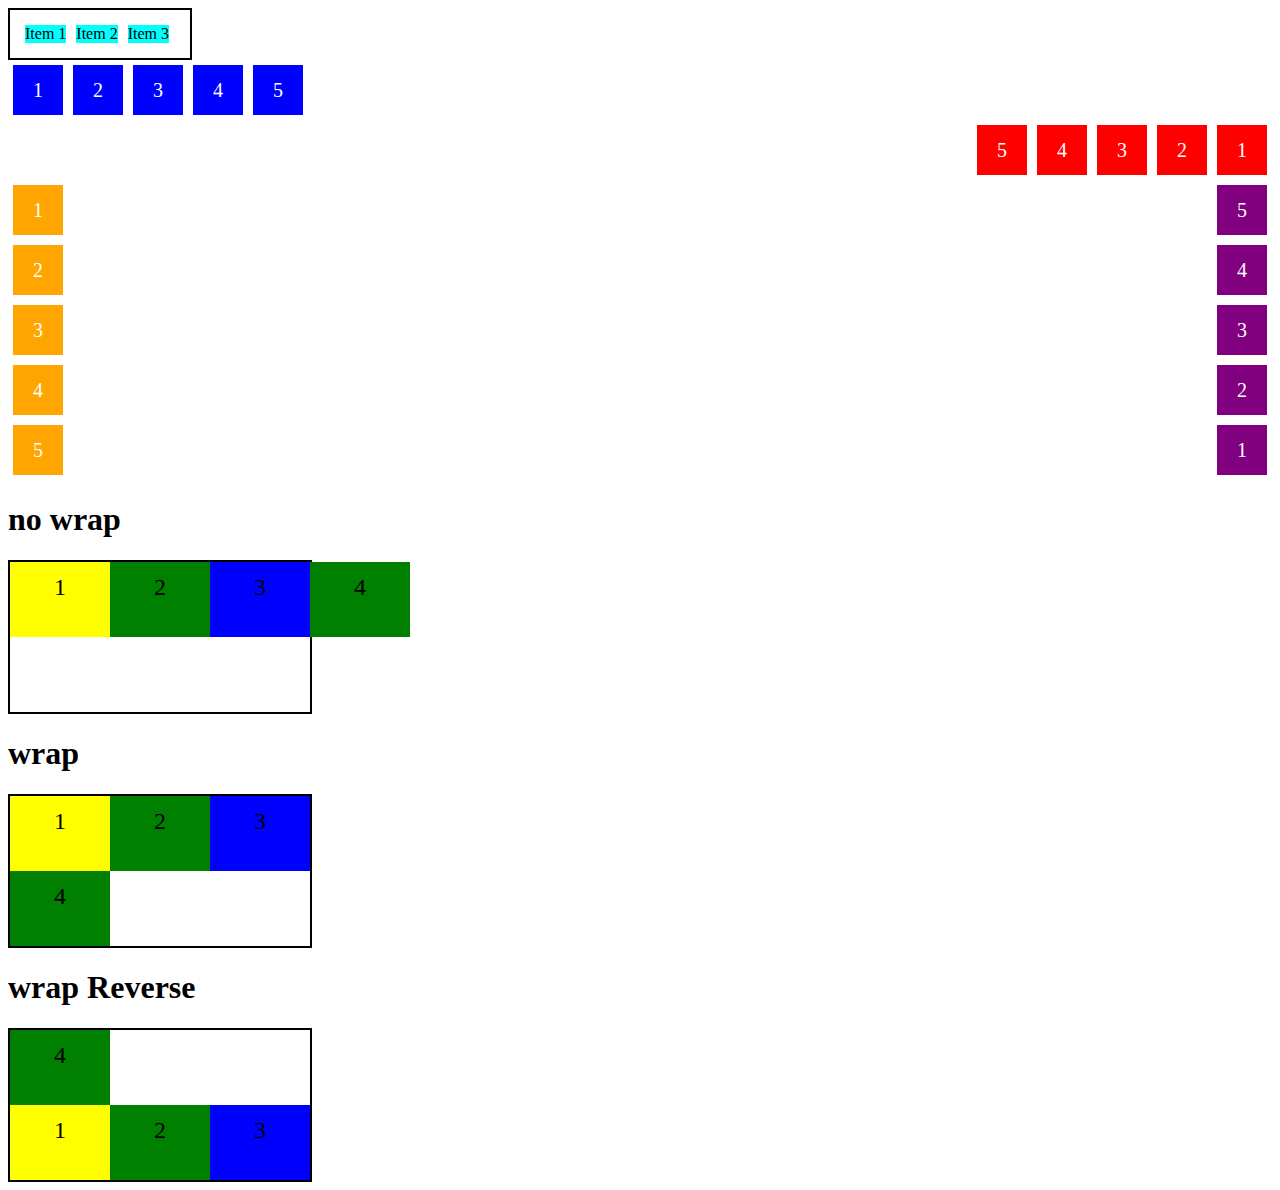
==== Posicionando elementos com Flexbox em CSS/index.html @ 35864ae7 "commit" ====
<!DOCTYPE html>
<html lang="en">
<head>
  <meta charset="UTF-8">
  <meta http-equiv="X-UA-Compatible" content="IE=edge">
  <meta name="viewport" content="width=device-width, initial-scale=1.0">
  <title>Fundamentos - Display flex</title>
  <!--================Diaplayflex================-->
  <style>
    .flex{
      max-width: 160px;
      padding: 10px;
      border: 2px solid black;
      display: flex;
    }

    .item{
      background-color: aqua;
      margin: 5px;
    }

  /*================flexDirection================*/

    .flex-container{
      margin: 0;
      padding: 0;
      display: flex;
      list-style: none;
    }

    .flex-item{
      background: blue;
      height: 50px;
      width: 50px;
      line-height: 50px;
      font-size: 20px;
      color: white;
      text-align: center;
      margin: 5px;
    }

    .row{
      flex-direction: row;
    }

    .row-reverse{
      flex-direction: row-reverse;
    }

    .row-reverse li{
      background-color: red;
    }

    .collumn{
      float: left;
      flex-direction: column;
    }

    .collumn li{
      background: orange;
    }

    .collumn-reverse{
      float: right;
      flex-direction: column-reverse;
    }

    .collumn-reverse li{
      background: purple;
    }

    /*-================flexwrap================*/

    .flex-container2{
      display: flex;
      height: 150px;
      border: 2px solid black;
      max-width: 300px;
      flex-direction: row;
    }

    .flex-item2{
      font-size: 24px;
      height: 50%;
      text-align: center;
      line-height: 50px;
      min-width: 100px;
    }

    .nowrap{
      flex-wrap: nowrap;
    }

    .blue{
      background-color: blue;
    }

    .green{
      background-color: green;
    }

    .yellow{
      background-color: yellow;
    }

    .wrap{
      flex-wrap: wrap;
    }

    .wrap-reverse{
      flex-wrap: wrap-reverse;
    }

  </style>
</head>

<body>
  <div style="display: flow-root;">
    <div class="flex">
      <div class="item">Item 1</div>
      <div class="item">Item 2</div>
      <div class="item">Item 3</div>
    </div><!--flex-->

    <!--================flexDirection================-->

    <ul class="flex-container row">
      <li class="flex-item">1</li>
      <li class="flex-item">2</li>
      <li class="flex-item">3</li>
      <li class="flex-item">4</li>
      <li class="flex-item">5</li>
    </ul><!--flexcontainer-->

    <ul class="flex-container row-reverse">
      <li class="flex-item">1</li>
      <li class="flex-item">2</li>
      <li class="flex-item">3</li>
      <li class="flex-item">4</li>
      <li class="flex-item">5</li>
    </ul><!--flexcontainer-->

    <ul class="flex-container collumn">
      <li class="flex-item">1</li>
      <li class="flex-item">2</li>
      <li class="flex-item">3</li>
      <li class="flex-item">4</li>
      <li class="flex-item">5</li>
    </ul><!--flexcontainer-->

    <ul class="flex-container collumn-reverse">
      <li class="flex-item">1</li>
      <li class="flex-item">2</li>
      <li class="flex-item">3</li>
      <li class="flex-item">4</li>
      <li class="flex-item">5</li>
    </ul><!--flexcontainer-->
  </div>
    <!--================flexwrap================-->

  <h1>no wrap</h1>

  <div class="flex-container2 nowrap">
    <div class="flex-item2 yellow">1</div>
    <div class="flex-item2 green">2</div>
    <div class="flex-item2 blue">3</div>
    <div class="flex-item2 green">4</div>
  </div><!--flexcontainer2-->
  
  <h1>wrap</h1>

  <div class="flex-container2 wrap">
    <div class="flex-item2 yellow">1</div>
    <div class="flex-item2 green">2</div>
    <div class="flex-item2 blue">3</div>
    <div class="flex-item2 green">4</div>
  </div><!--flexcontainer2-->
  
  <h1>wrap Reverse</h1>

  <div class="flex-container2 wrap-reverse">
    <div class="flex-item2 yellow">1</div>
    <div class="flex-item2 green">2</div>
    <div class="flex-item2 blue">3</div>
    <div class="flex-item2 green">4</div>
  </div><!--flexcontainer2-->
</body>
</html>
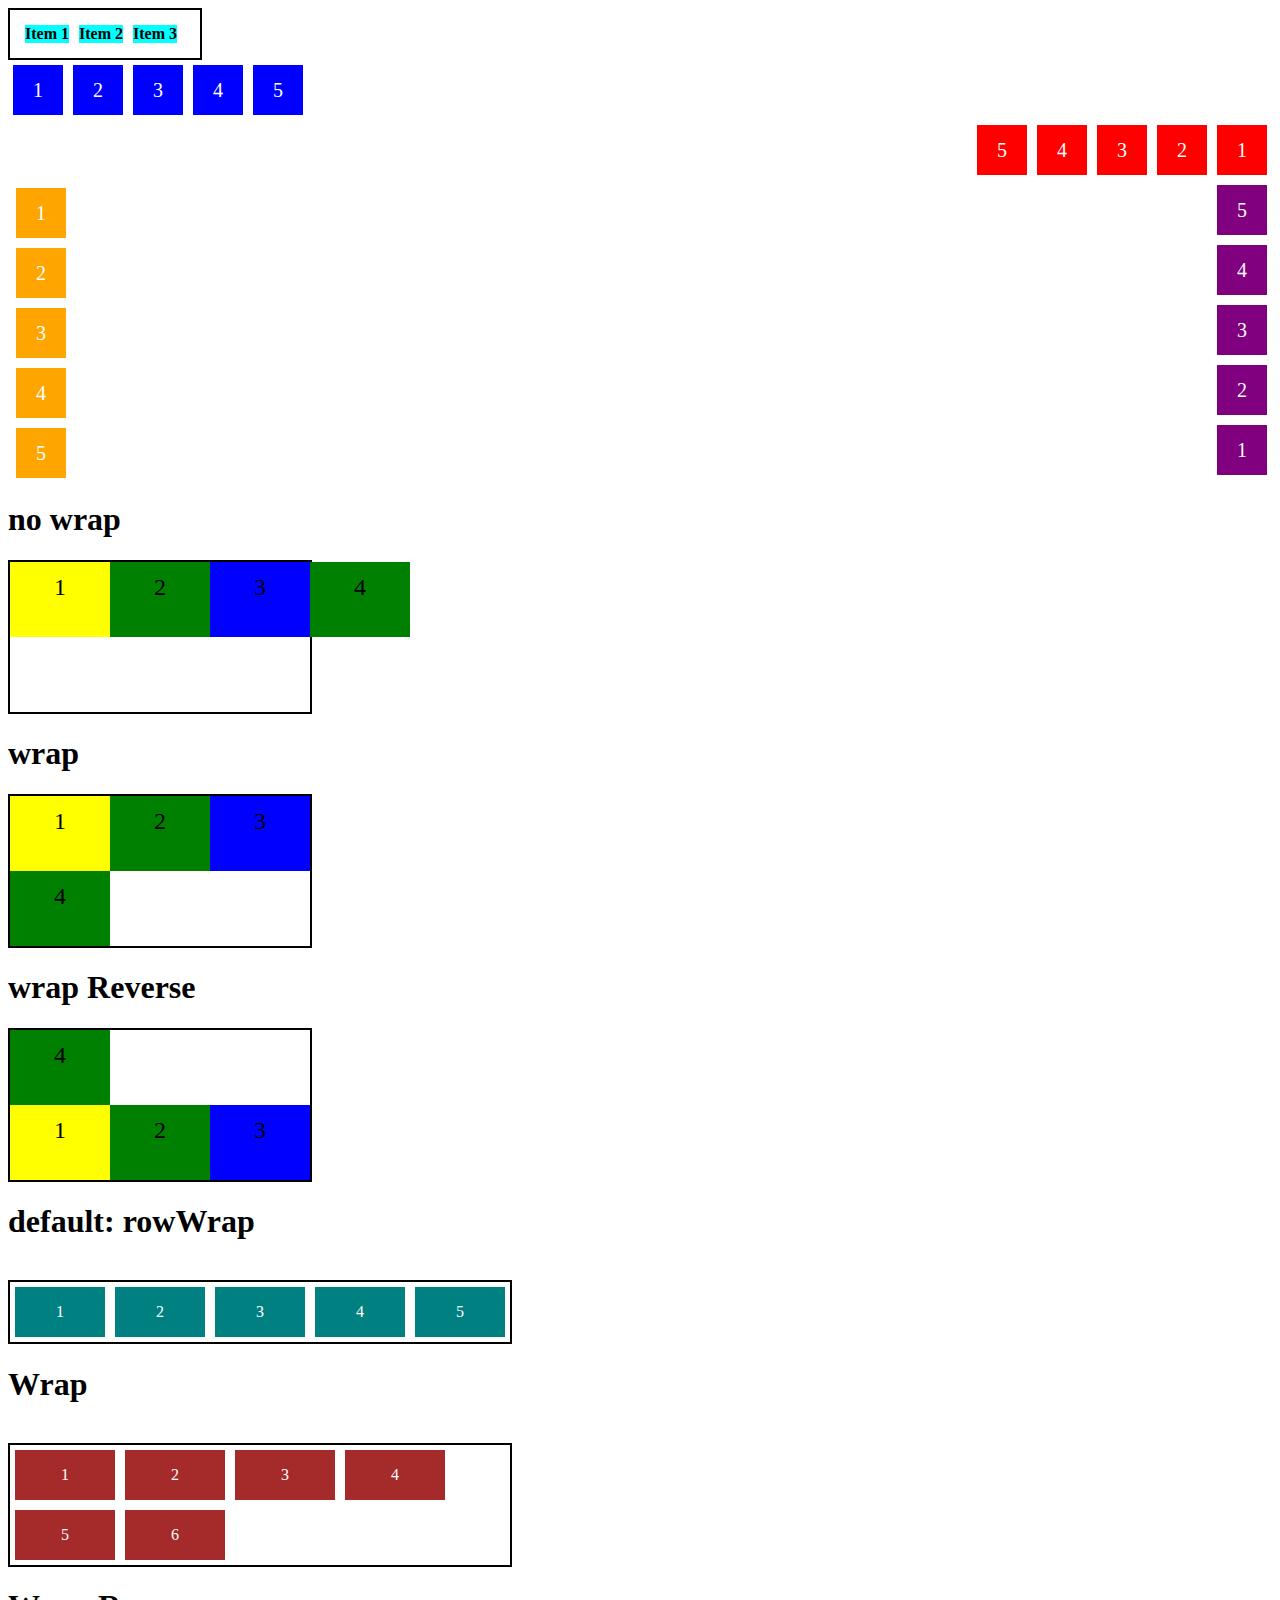
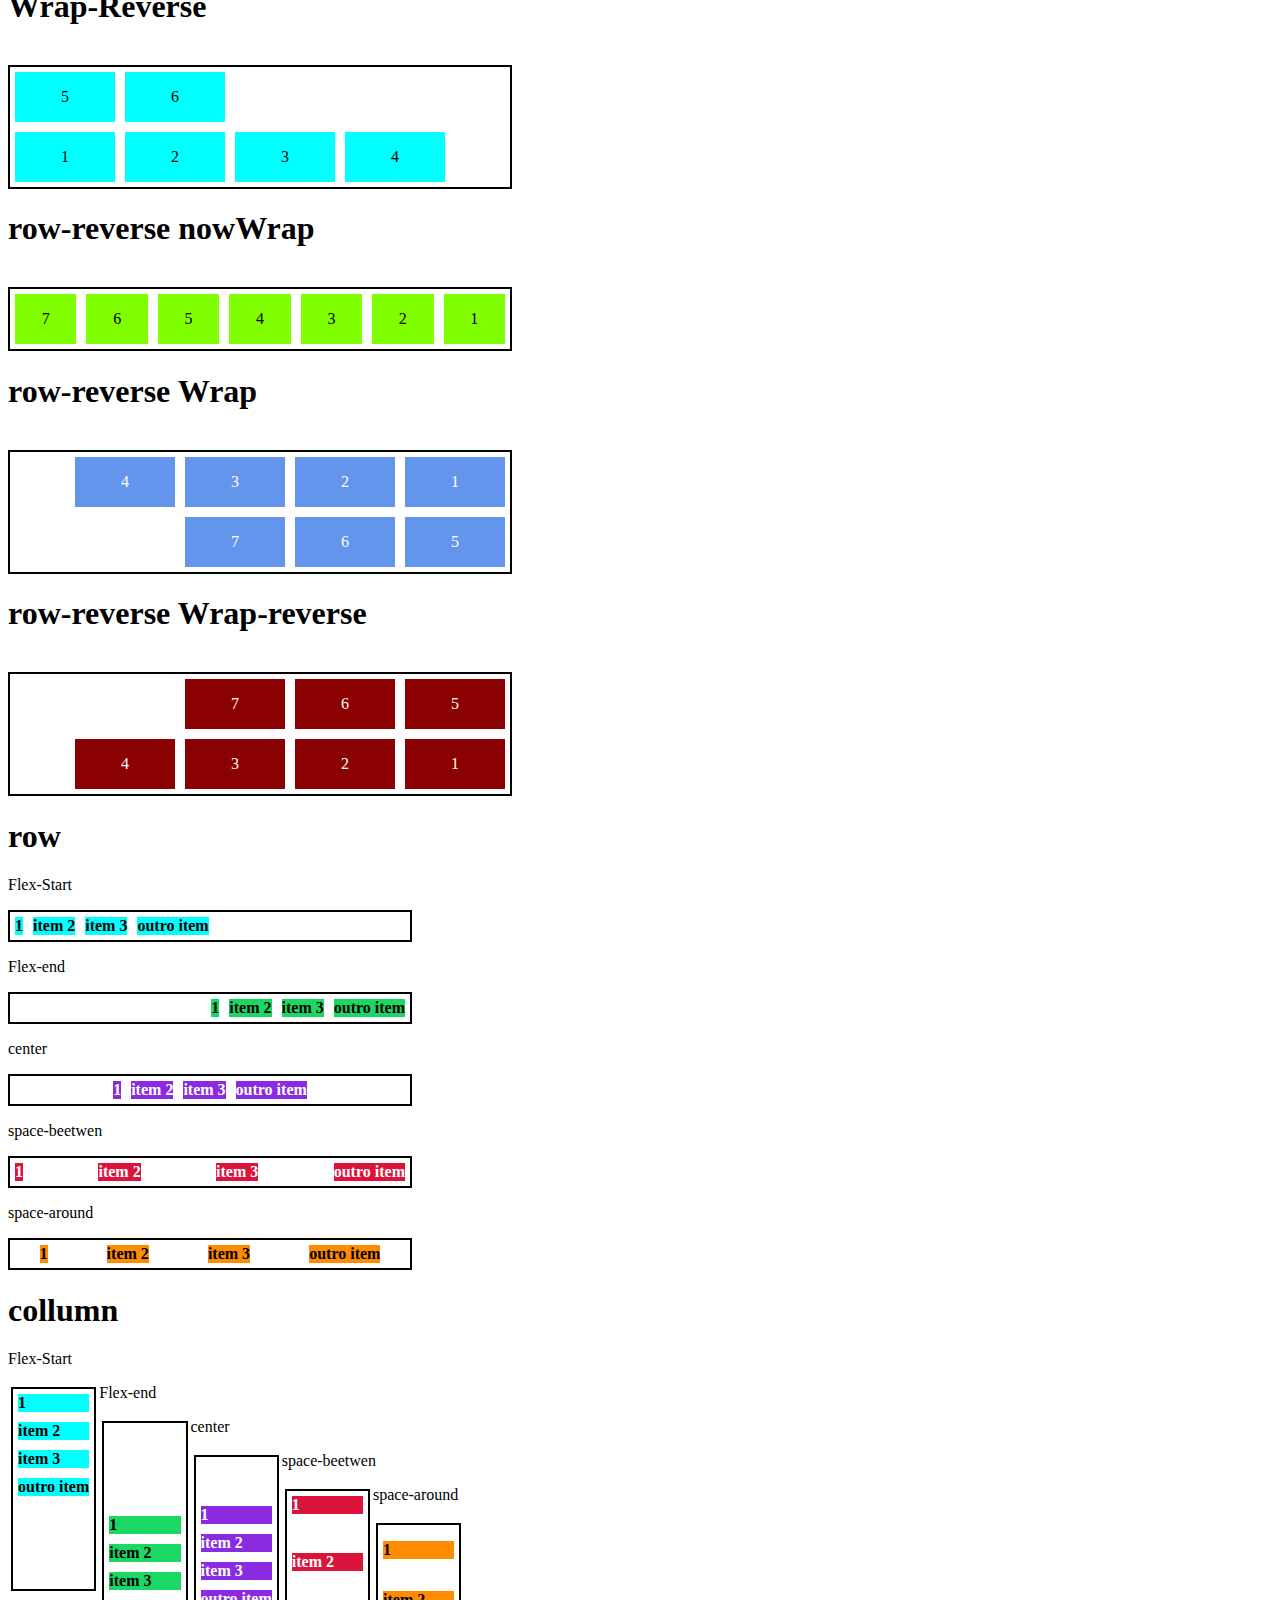
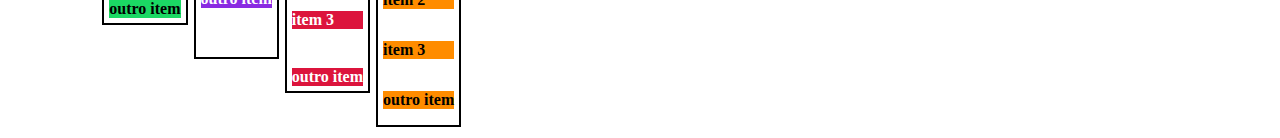
==== commit 40b82666: "commit" ====
--- a/Posicionando elementos com Flexbox em CSS/index.html
+++ b/Posicionando elementos com Flexbox em CSS/index.html
@@ -8,7 +8,7 @@
   <!--================Diaplayflex================-->
   <style>
     .flex{
-      max-width: 160px;
+      max-width: 170px;
       padding: 10px;
       border: 2px solid black;
       display: flex;
@@ -16,6 +16,7 @@
 
     .item{
       background-color: aqua;
+      font-weight: bold;
       margin: 5px;
     }
 
@@ -110,6 +111,178 @@
     .wrap-reverse{
       flex-wrap: wrap-reverse;
     }
+
+    /*===================flexflow=====================*/
+
+    .flex-container3{
+      display: flex;
+      border: 2px solid black;
+      margin-top: 40px;
+      max-width: 500px;
+    }
+    
+    .default{
+      flex-flow: row nowrap;
+    }
+    
+    .wrap-reverse1{
+      flex-flow: row wrap-reverse;
+    }
+
+    .wrap-reverse1 div{
+      background-color: aqua;
+      color: black;
+    }
+    
+
+    .wrap1{
+      flex-flow: row wrap;
+    }
+    
+    .wrap1 div{
+      background-color: brown;
+    }
+    
+    .r-nowrap{
+      flex-flow: row-reverse nowrap;
+    }
+    
+    .r-nowrap div{
+      background-color: chartreuse;
+      color: black;
+    }
+
+    .r-wrap{
+      flex-flow: row-reverse wrap;
+    }
+
+    .r-wrap div{
+      background-color: cornflowerblue;
+    }
+
+    .rr-wrap{
+      flex-flow: row-reverse wrap-reverse;
+    }
+
+    .rr-wrap div{
+      background-color: darkred;
+    }
+
+    .flex-item3{
+      background-color: teal;
+      margin: 5px;
+      color: white;
+      text-align: center;
+      width: 100px;
+      height: 50px;
+      line-height: 50px;
+    }
+
+    /*===================justifyContent=====================*/
+              
+    /* ==================ROW================== */
+    .content-container {
+      max-width: 400px;
+      border: 2px solid black;
+      font-weight: bold;
+      margin: 0;
+      display: flex;
+    }
+
+    .content-item{
+      background-color: lawngreen;
+      margin: 5px;
+      text-align: center;
+      color: white;
+    }
+
+    .flex-start{
+      justify-content: flex-start;
+    }
+
+    .flex-end{
+      justify-content: flex-end;
+    }
+
+    .flex-end div{
+      background: rgb(27, 216, 100);
+      color: black;
+    }
+
+    .center{
+      justify-content: center;
+    }
+
+    .center div{
+      background-color: blueviolet;
+      color: white;
+    }
+
+    .space-beetwen{
+      justify-content: space-between;
+    }
+    
+    .space-beetwen div{
+      background-color: crimson;
+      color: white;
+    }
+
+    .space-around{
+      justify-content: space-around;
+    }
+
+    .space-around div{
+      background-color: darkorange;
+    }
+
+     /* ==================COLLUMN================== */
+
+  .collumn{
+    flex-direction: column;
+    height: 200px;
+    margin: 3px;
+  }
+
+    .flex-start{
+      justify-content: flex-start;
+    }
+
+    .flex-end{
+      justify-content: flex-end;
+    }
+
+    .flex-end div{
+      background: rgb(27, 216, 100);
+      color: black;
+    }
+
+    .center{
+      justify-content: center;
+    }
+
+    .center div{
+      background-color: blueviolet;
+      color: white;
+    }
+
+    .space-beetwen{
+      justify-content: space-between;
+    }
+    
+    .space-beetwen div{
+      background-color: crimson;
+      color: white;
+    }
+
+    .space-around{
+      justify-content: space-around;
+    }
+
+    .space-around div{
+      background-color: darkorange;
+    }
+
+/*=================align itens=====================*/
 
   </style>
 </head>
@@ -156,8 +329,10 @@
       <li class="flex-item">5</li>
     </ul><!--flexcontainer-->
   </div>
-    <!--================flexwrap================-->
-
+
+  <!--================flexwrap================-->
+
+<div style="display: flow-root;">
   <h1>no wrap</h1>
 
   <div class="flex-container2 nowrap">
@@ -184,5 +359,168 @@
     <div class="flex-item2 blue">3</div>
     <div class="flex-item2 green">4</div>
   </div><!--flexcontainer2-->
+</div>
+  
+<!--===================flexflow=====================-->
+
+<!-- <div style="display: flow-root;"> -->
+  <h1>default: rowWrap</h1> 
+    <div class="flex-container3 default">
+      <div class="flex-item3">1</div>
+      <div class="flex-item3">2</div>
+      <div class="flex-item3">3</div>
+      <div class="flex-item3">4</div>
+      <div class="flex-item3">5</div>
+    </div><!--flexcontainer3-->
+
+    <h1>Wrap</h1> 
+      <div class="flex-container3 wrap1">
+        <div class="flex-item3">1</div>
+        <div class="flex-item3">2</div>
+        <div class="flex-item3">3</div>
+        <div class="flex-item3">4</div>
+        <div class="flex-item3">5</div>
+        <div class="flex-item3">6</div>
+      </div><!--flexcontainer3-->
+ 
+      <h1>Wrap-Reverse</h1> 
+      <div class="flex-container3 wrap-reverse1">
+        <div class="flex-item3">1</div>
+        <div class="flex-item3">2</div>
+        <div class="flex-item3">3</div>
+        <div class="flex-item3">4</div>
+        <div class="flex-item3">5</div>
+        <div class="flex-item3">6</div>
+      </div><!--flexcontainer3-->
+    
+    <h1>row-reverse nowWrap</h1> 
+    <div class="flex-container3 r-nowrap">
+      <div class="flex-item3">1</div>
+      <div class="flex-item3">2</div>
+      <div class="flex-item3">3</div>
+      <div class="flex-item3">4</div>
+      <div class="flex-item3">5</div>
+      <div class="flex-item3">6</div>
+      <div class="flex-item3">7</div>
+    </div><!--flexcontainer3-->
+    
+    <h1>row-reverse Wrap</h1> 
+    <div class="flex-container3 r-wrap">
+      <div class="flex-item3">1</div>
+      <div class="flex-item3">2</div>
+      <div class="flex-item3">3</div>
+      <div class="flex-item3">4</div>
+      <div class="flex-item3">5</div>
+      <div class="flex-item3">6</div>
+      <div class="flex-item3">7</div>
+    </div><!--flexcontainer3-->
+    
+    <h1>row-reverse Wrap-reverse</h1> 
+    <div class="flex-container3 rr-wrap">
+      <div class="flex-item3">1</div>
+      <div class="flex-item3">2</div>
+      <div class="flex-item3">3</div>
+      <div class="flex-item3">4</div>
+      <div class="flex-item3">5</div>
+      <div class="flex-item3">6</div>
+      <div class="flex-item3">7</div>
+    </div><!--flexcontainer3-->
+</div><!--flow-root-->
+
+<!--===================justifyContent===================== -->
+
+<div style="display: flow-root;">
+<h1>row</h1>
+<p>Flex-Start</p>
+   <section class="content-container flex-start">
+      <div class="item">1</div>
+      <div class="item">item 2</div>
+      <div class="item">item 3</div>
+      <div class="item">outro item</div>
+   </section><!--contentContainer-->
+
+   <p>Flex-end</p>
+   <section class="content-container flex-end">
+      <div class="item">1</div>
+      <div class="item">item 2</div>
+      <div class="item">item 3</div>
+      <div class="item">outro item</div>
+   </section><!--contentContainer-->
+
+   <p>center</p>
+   <section class="content-container center">
+      <div class="item">1</div>
+      <div class="item">item 2</div>
+      <div class="item">item 3</div>
+      <div class="item">outro item</div>
+   </section><!--contentContainer-->
+    
+   <p>space-beetwen</p>
+   <section class="content-container space-beetwen">
+      <div class="item">1</div>
+      <div class="item">item 2</div>
+      <div class="item">item 3</div>
+      <div class="item">outro item</div>
+   </section><!--contentContainer-->
+
+   <p>space-around</p>
+   <section class="content-container space-around">
+      <div class="item">1</div>
+      <div class="item">item 2</div>
+      <div class="item">item 3</div>
+      <div class="item">outro item</div>
+   </section><!--contentContainer-->
+
+   <!--=================COLLUMN=====================-->
+
+   <h1>collumn</h1>
+
+   <p>Flex-Start</p>
+   <section class="content-container flex-start collumn">
+      <div class="item">1</div>
+      <div class="item">item 2</div>
+      <div class="item">item 3</div>
+      <div class="item">outro item</div>
+   </section><!--contentContainer-->
+
+   <p>Flex-end</p>
+   <section class="content-container flex-end collumn">
+      <div class="item">1</div>
+      <div class="item">item 2</div>
+      <div class="item">item 3</div>
+      <div class="item">outro item</div>
+   </section><!--contentContainer-->
+
+   <p>center</p>
+   <section class="content-container center collumn">
+      <div class="item">1</div>
+      <div class="item">item 2</div>
+      <div class="item">item 3</div>
+      <div class="item">outro item</div>
+   </section><!--contentContainer-->
+    
+   <p>space-beetwen</p>
+   <section class="content-container space-beetwen collumn">
+      <div class="item">1</div>
+      <div class="item">item 2</div>
+      <div class="item">item 3</div>
+      <div class="item">outro item</div>
+   </section><!--contentContainer-->
+
+   <p>space-around</p>
+   <section class="content-container space-around collumn">
+      <div class="item">1</div>
+      <div class="item">item 2</div>
+      <div class="item">item 3</div>
+      <div class="item">outro item</div>
+   </section><!--contentContainer-->
+</div><!--flow-root-->
+
+<!--=================align itens=====================-->
+
+<div style="display: flow-root;">
+
+</div><!--flow-root-->
+
 </body>
 </html>